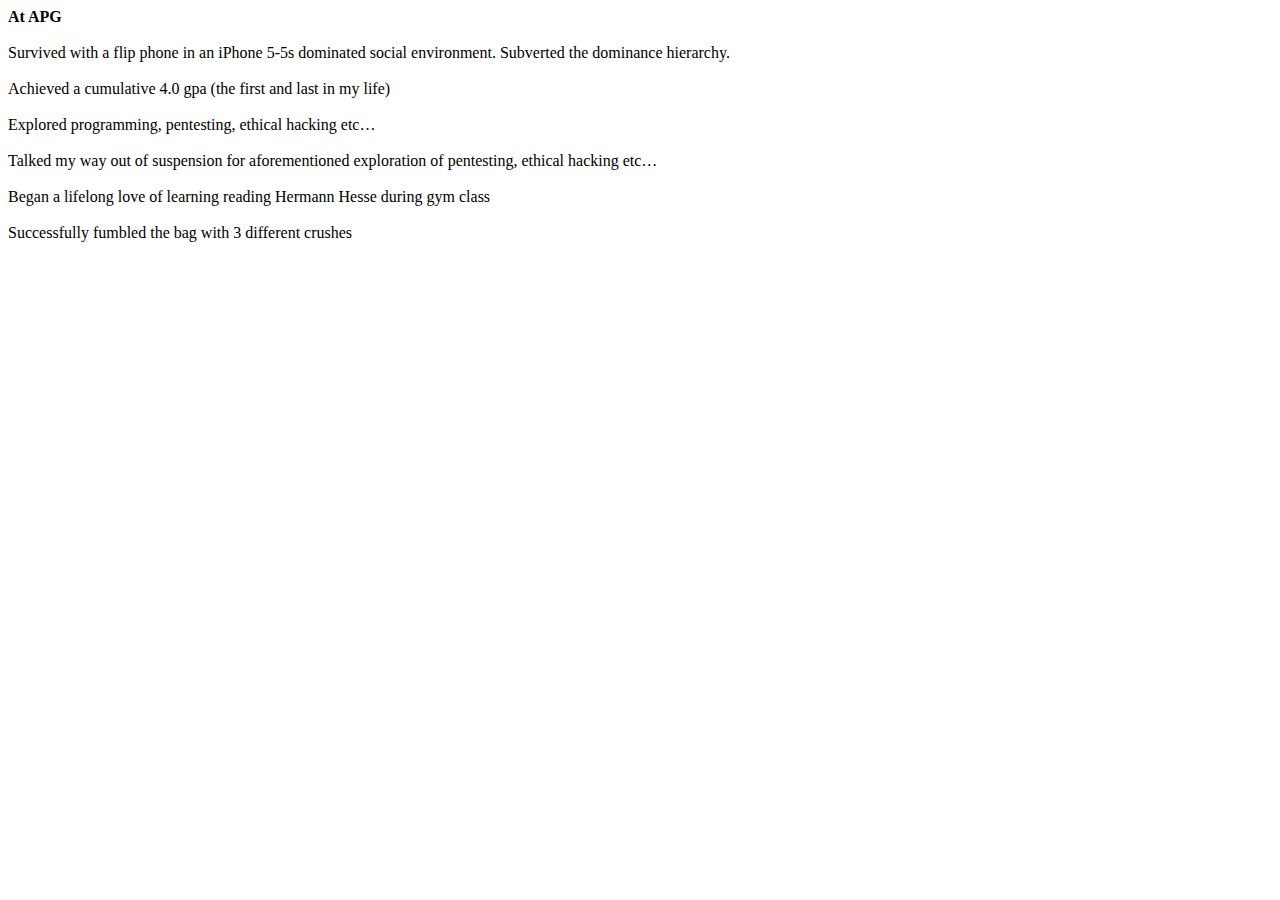
==== apg.html @ 3e6f0067 "template from before" ====
<html>
    <body>
        <p>
            <b>At APG</b><br><br>
            Survived with a flip phone in an iPhone 5-5s dominated social environment. Subverted the dominance hierarchy. <br><br>
            Achieved a cumulative 4.0 gpa (the first and last in my life)<br><br>
            Explored programming, pentesting, ethical hacking etc…<br><br>
            Talked my way out of suspension for aforementioned exploration of pentesting, ethical hacking etc…<br><br>
            Began a lifelong love of learning reading Hermann Hesse during gym class<br><br>
            Successfully fumbled the bag with 3 different crushes<br><br>
        </p>
    </body>
</html>
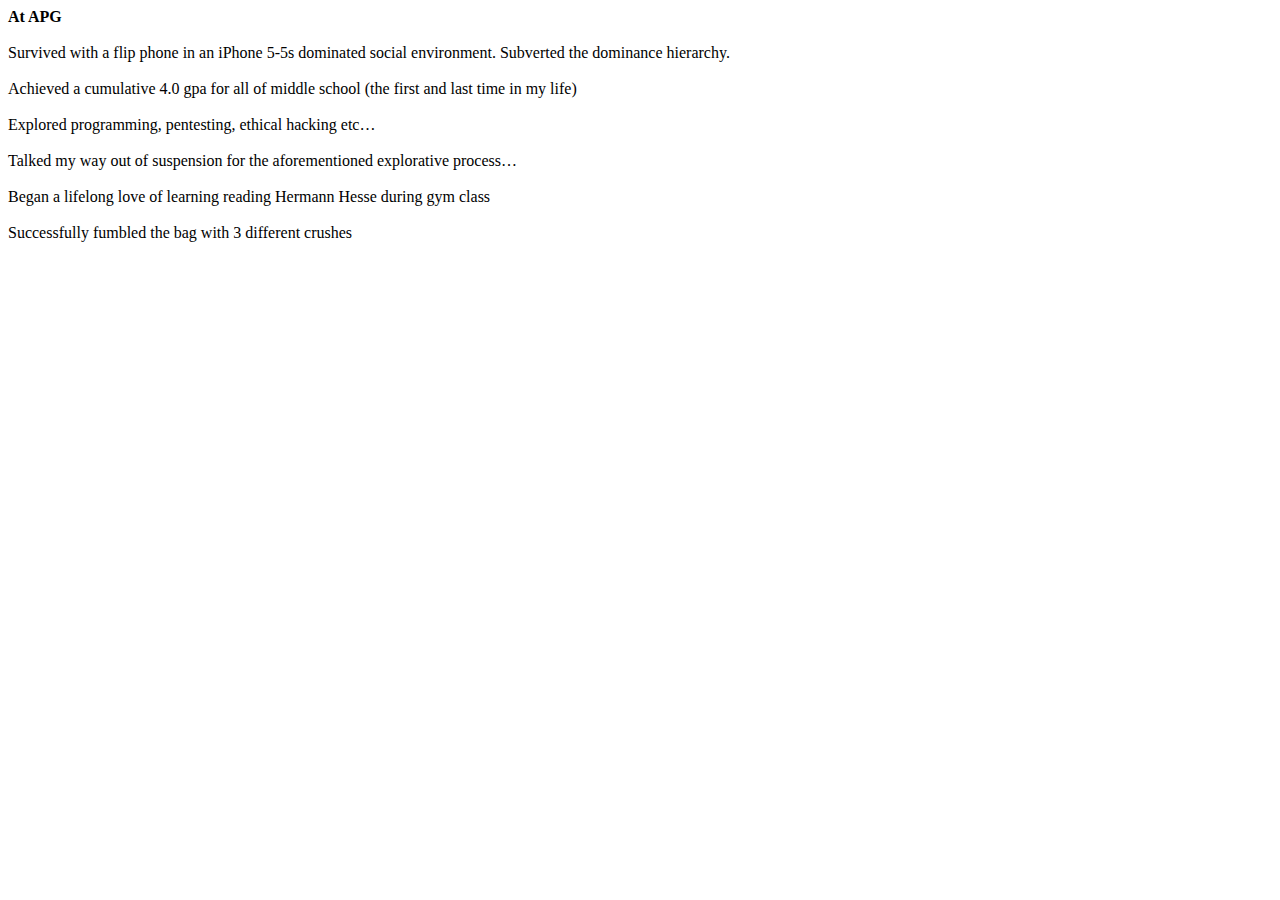
==== commit 23142138: "iterated template" ====
--- a/apg.html
+++ b/apg.html
@@ -3,11 +3,13 @@
         <p>
             <b>At APG</b><br><br>
             Survived with a flip phone in an iPhone 5-5s dominated social environment. Subverted the dominance hierarchy. <br><br>
-            Achieved a cumulative 4.0 gpa (the first and last in my life)<br><br>
-            Explored programming, pentesting, ethical hacking etc…<br><br>
-            Talked my way out of suspension for aforementioned exploration of pentesting, ethical hacking etc…<br><br>
+            Achieved a cumulative 4.0 gpa for all of middle school (the first and last time in my life)<br><br>
+            Explored programming, pentesting, ethical hacking etc… <br><br>
+            Talked my way out of suspension for the aforementioned explorative process… <br><br>
             Began a lifelong love of learning reading Hermann Hesse during gym class<br><br>
             Successfully fumbled the bag with 3 different crushes<br><br>
         </p>
     </body>
 </html>
+
+
